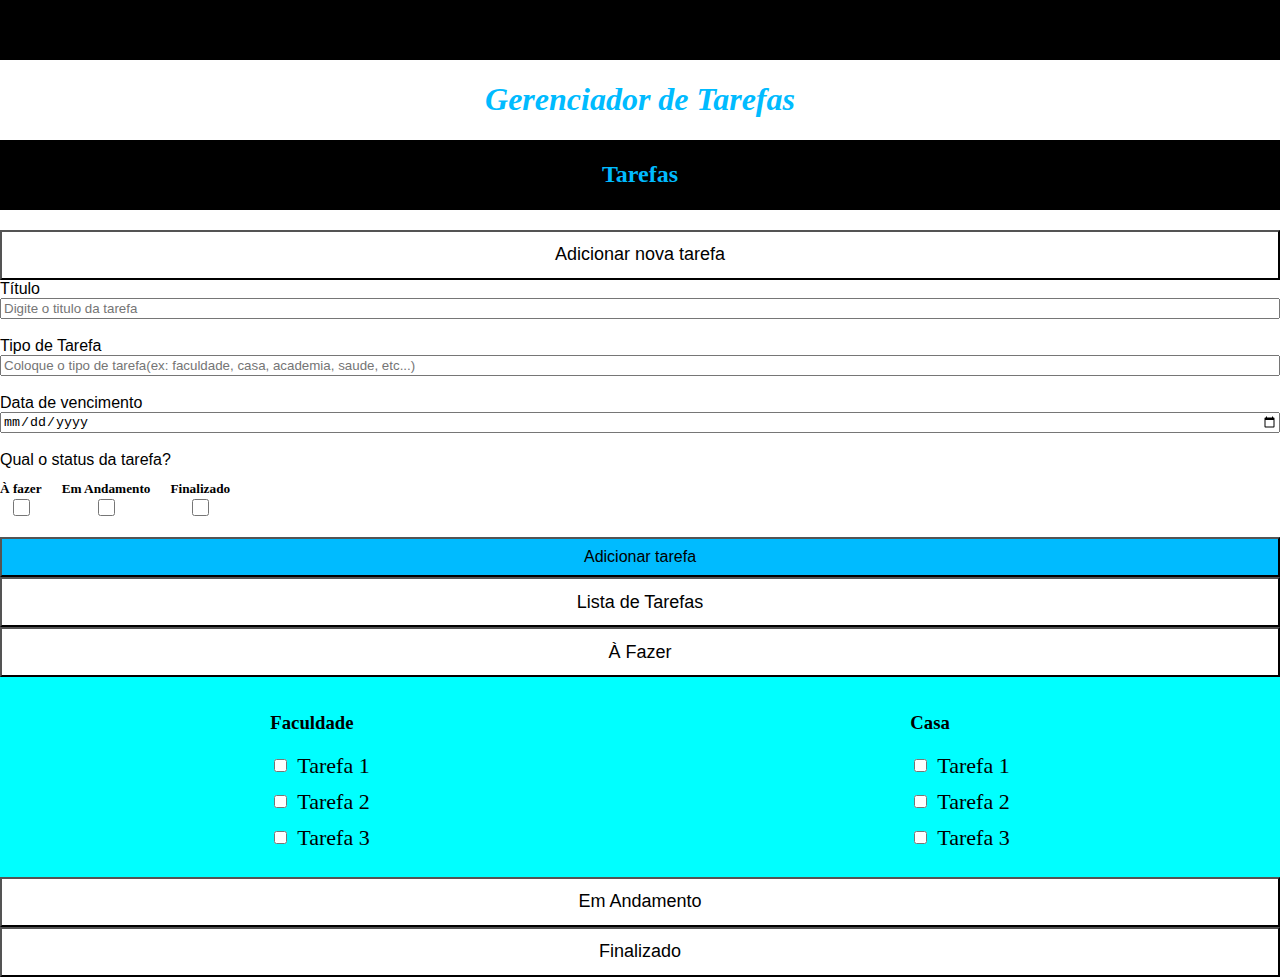
==== code/index.html @ 69883bd8 "Add files via upload" ====
<!DOCTYPE html>
<html lang="en">
<head>
  <meta charset="UTF-8">
  <meta http-equiv="X-UA-Compatible" content="IE=edge">
  <meta name="viewport" content="width=device-width, initial-scale=1.0">
  <title>Gerenciador de Tarefas</title>
  <link rel="stylesheet" href="style.css">
  <script src="script.js"></script>
</head>
<body>
  <header>.</header>
  <h1>Gerenciador de Tarefas</h1>
  <div class="tarefas">
    <h2>Tarefas</h2>

    <div class="addTarefa">
      <button class="botaoNovaTarefa">Adicionar nova tarefa</button>
      <form id="task-form">
        <label for="title">Título</label>
        <input type="text" id="title" name="title" placeholder="Digite o titulo da tarefa"><br>
      
        <label for="tipoTarefa">Tipo de Tarefa</label>
        <input type="text" id="tipoTarefa" name="tipoTarefa" placeholder="Coloque o tipo de tarefa(ex: faculdade, casa, academia, saude, etc...)"><br>
      
        <label for="due-date">Data de vencimento</label>
        <input type="date" id="due-date" name="due-date"><br>
  
        <label for="status">Qual o status da tarefa?</label>
        <div class="status">
          <div class="opcao">
            <h5>À fazer</h5>
            <input type="checkbox" id="aFazer" name="aFazer"><br>
          </div>
          <div class="opcao">
            <h5>Em Andamento</h5>
            <input type="checkbox" id="emAndamento" name="emAndamento"><br>
          </div>
          <div class="opcao">
            <h5>Finalizado</h5>
            <input type="checkbox" id="finalizado" name="finalizado"><br>
          </div>
        </div>
  
        <button class="botaoAddTarefa" type="submit">Adicionar tarefa</button>
      </form>
    </div>

    <div class="listaTarefas">
      <button>Lista de Tarefas</button>
      <button class="fazer">À Fazer</button>
      <div class="ambientes">
        <ul class="taskList">
          <h3>Faculdade</h3>
          <li>
            <input type="checkbox" id="task1" name="task1">
            <label for="task1">Tarefa 1</label>
          </li>
          <li>
            <input type="checkbox" id="task2" name="task2">
            <label for="task2">Tarefa 2</label>
          </li>
          <li>
            <input type="checkbox" id="task3" name="task3">
            <label for="task3">Tarefa 3</label>
          </li>
        </ul>
  
        <ul class="taskList">
          <h3>Casa</h3>
          <li>
            <input type="checkbox" id="task1" name="task1">
            <label for="task1">Tarefa 1</label>
          </li>
          <li>
            <input type="checkbox" id="task2" name="task2">
            <label for="task2">Tarefa 2</label>
          </li>
          <li>
            <input type="checkbox" id="task3" name="task3">
            <label for="task3">Tarefa 3</label>
          </li>
        </ul>
      </div>
      <button class="emAndamento">Em Andamento</button>
      
      <button class="finalizado">Finalizado</button>
    </div>
  </div>
    
</body>
</html>
---- code/style.css ----
body{
  padding: 0;
  margin: 0;
}

header{
  background-color: black;
  height: 60px;
}

h1{
  display: grid;
  justify-content: center;
  font-style: italic;
  color: rgb(0, 187, 255);
}

h4{
  display: grid;
  justify-content: center;
}

input[type="checkbox"]{
  cursor: pointer;
}

button{
  cursor: pointer;
}

.tarefas h2{
  background-color: black;
  display: grid;
  justify-content: center;
  align-items: center;
  color: rgb(0, 187, 255);
  height: 70px;
}

.addTarefa .botaoNovaTarefa{
  background-color: white;
  height: 50px;
  width: 100%;
  font-size: large;
}

.tarefas .ambientes{
  background-color: aqua;
  display: flex;
  justify-content: space-around;
}

.taskList{
  list-style: none;
  padding: 0;
}

.taskList li{
  display: flex;
  align-items: center;
  margin-bottom: 10px;
}

.taskList input[type="checkbox"]{
  margin-right: 10px;
}

.taskList label{
  font-size: 22px;
}

#task-form{
  display: grid;
}

#task-form label{
  font-family: 'Franklin Gothic Medium', 'Arial Narrow', Arial, sans-serif;
}

.status{
  display: flex;
  margin-top: -10px;
}

.opcao{
  margin-right: 20px;
  display: grid;
}

.opcao input{
  margin-top: -20px;
}

#task-form #due-date{
  cursor: pointer;
}

.botaoAddTarefa{
  background-color: rgb(0, 187, 255);
  font-size: medium;
  font-family: 'Lucida Sans', 'Lucida Sans Regular', 'Lucida Grande', 'Lucida Sans Unicode', Geneva, Verdana, sans-serif;
  height: 40px;
}

.listaTarefas button{
  background-color: white;
  height: 50px;
  width: 100%;
  font-size: large;
}
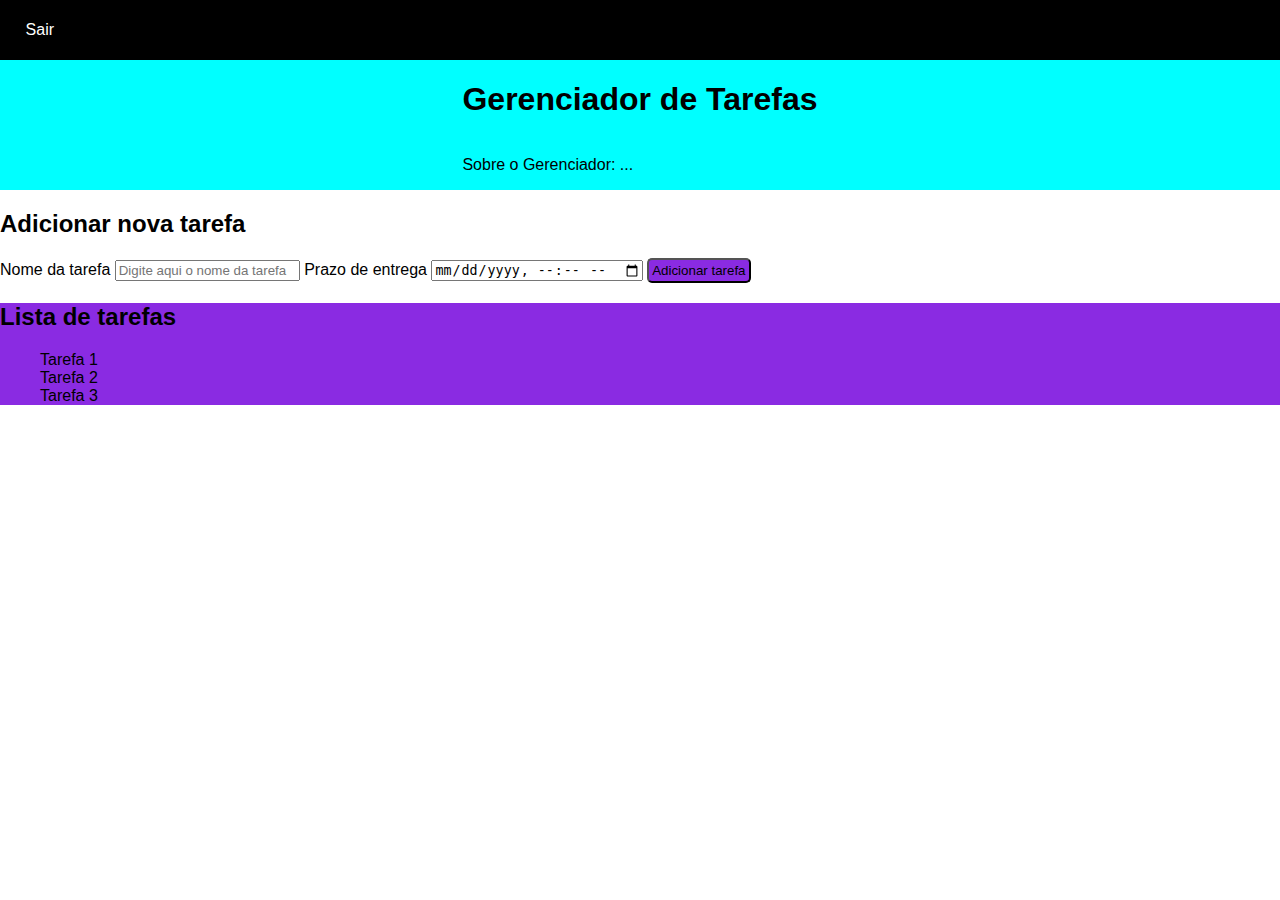
==== commit 16f60189: "Add files via upload" ====
--- a/code/index.html
+++ b/code/index.html
@@ -1,3 +1,70 @@
+<!DOCTYPE html>
+<html lang="en">
+<head>
+  <meta charset="UTF-8">
+  <meta http-equiv="X-UA-Compatible" content="IE=edge">
+  <meta name="viewport" content="width=device-width, initial-scale=1.0">
+  <title>Gerenciador de Tarefas</title>
+  <link rel="stylesheet" href="style.css">
+</head>
+<body>
+  <header>
+    <a id="sair" href="../code/login.html">Sair</a>
+  </header>
+  
+  <div class="apresentacao">
+    <h1>Gerenciador de Tarefas</h1>
+    <p>Sobre o Gerenciador: ...</p>
+  </div>
+
+  <div class="addNovaTarefa">
+    <h2>Adicionar nova tarefa</h2>
+    <form id="formulario">
+      <label for="">Nome da tarefa</label>
+      <input type="text" id="nome-tarefa" placeholder="Digite aqui o nome da tarefa">
+
+      <label for="">Prazo de entrega</label>
+      <input type="datetime-local" id="prazo-tarefa">
+      
+      <button type="submit" id="btn-add-tarefa">Adicionar tarefa</button>
+    </form>
+  </div>
+
+  <div class="listaTarefas">
+    <h2>Lista de tarefas</h2>
+    <ul id="lista-tarefas">
+      <li>Tarefa 1</li>
+      <li>Tarefa 2</li>
+      <li>Tarefa 3</li>
+    </ul>
+  </div>
+
+
+  <script src="script.js"></script>
+
+</body>
+</html>
+
+
+
+
+
+
+
+
+
+
+
+
+
+
+
+
+
+
+
+
+<!--
 <!DOCTYPE html>
 <html lang="en">
 <head>
@@ -9,13 +76,15 @@
   <script src="script.js"></script>
 </head>
 <body>
-  <header>.</header>
+  <header>
+    <a id="sair" href="../code/login.html">Sair</a>
+  </header>
   <h1>Gerenciador de Tarefas</h1>
   <div class="tarefas">
     <h2>Tarefas</h2>
 
     <div class="addTarefa">
-      <button class="botaoNovaTarefa">Adicionar nova tarefa</button>
+      <button id="botaoNovaTarefa">Adicionar nova tarefa</button>
       <form id="task-form">
         <label for="title">Título</label>
         <input type="text" id="title" name="title" placeholder="Digite o titulo da tarefa"><br>
@@ -42,7 +111,7 @@
           </div>
         </div>
   
-        <button class="botaoAddTarefa" type="submit">Adicionar tarefa</button>
+        <button id="botaoAddTarefa" type="submit">Adicionar tarefa</button>
       </form>
     </div>
 
@@ -89,4 +158,5 @@
   </div>
     
 </body>
-</html>+</html>
+-->--- a/code/style.css
+++ b/code/style.css
@@ -1,110 +1,44 @@
 body{
   padding: 0;
   margin: 0;
+  font-family: 'Franklin Gothic Medium', 'Arial Narrow', Arial, sans-serif;
 }
 
 header{
+  display: grid;
+  align-items: center;
   background-color: black;
   height: 60px;
 }
 
-h1{
+header #sair{
+  position: relative;
+  width: 30px;
+  left: 2%;
+  color: white;
+  text-decoration: none;
+}
+
+.apresentacao{
   display: grid;
   justify-content: center;
-  font-style: italic;
-  color: rgb(0, 187, 255);
+  background-color: aqua;
 }
 
-h4{
-  display: grid;
-  justify-content: center;
-}
-
-input[type="checkbox"]{
-  cursor: pointer;
-}
-
-button{
-  cursor: pointer;
-}
-
-.tarefas h2{
-  background-color: black;
-  display: grid;
-  justify-content: center;
-  align-items: center;
-  color: rgb(0, 187, 255);
-  height: 70px;
-}
-
-.addTarefa .botaoNovaTarefa{
-  background-color: white;
-  height: 50px;
-  width: 100%;
-  font-size: large;
-}
-
-.tarefas .ambientes{
-  background-color: aqua;
-  display: flex;
-  justify-content: space-around;
-}
-
-.taskList{
-  list-style: none;
-  padding: 0;
-}
-
-.taskList li{
-  display: flex;
-  align-items: center;
-  margin-bottom: 10px;
-}
-
-.taskList input[type="checkbox"]{
-  margin-right: 10px;
-}
-
-.taskList label{
-  font-size: 22px;
-}
-
-#task-form{
+.addNovaTarefa{
   display: grid;
 }
 
-#task-form label{
-  font-family: 'Franklin Gothic Medium', 'Arial Narrow', Arial, sans-serif;
+.listaTarefas{
+  background-color: blueviolet;
 }
 
-.status{
-  display: flex;
-  margin-top: -10px;
+#lista-tarefas{
+  list-style: none;
 }
 
-.opcao{
-  margin-right: 20px;
-  display: grid;
-}
-
-.opcao input{
-  margin-top: -20px;
-}
-
-#task-form #due-date{
-  cursor: pointer;
-}
-
-.botaoAddTarefa{
-  background-color: rgb(0, 187, 255);
-  font-size: medium;
-  font-family: 'Lucida Sans', 'Lucida Sans Regular', 'Lucida Grande', 'Lucida Sans Unicode', Geneva, Verdana, sans-serif;
-  height: 40px;
-}
-
-.listaTarefas button{
-  background-color: white;
-  height: 50px;
-  width: 100%;
-  font-size: large;
+#btn-add-tarefa{
+  background-color: blueviolet;
+  padding: 3px;
+  border-radius: 5px;
 }--- a/code/style.css
+++ b/code/style.css
@@ -1,110 +1,44 @@
 body{
   padding: 0;
   margin: 0;
+  font-family: 'Franklin Gothic Medium', 'Arial Narrow', Arial, sans-serif;
 }
 
 header{
+  display: grid;
+  align-items: center;
   background-color: black;
   height: 60px;
 }
 
-h1{
+header #sair{
+  position: relative;
+  width: 30px;
+  left: 2%;
+  color: white;
+  text-decoration: none;
+}
+
+.apresentacao{
   display: grid;
   justify-content: center;
-  font-style: italic;
-  color: rgb(0, 187, 255);
+  background-color: aqua;
 }
 
-h4{
-  display: grid;
-  justify-content: center;
-}
-
-input[type="checkbox"]{
-  cursor: pointer;
-}
-
-button{
-  cursor: pointer;
-}
-
-.tarefas h2{
-  background-color: black;
-  display: grid;
-  justify-content: center;
-  align-items: center;
-  color: rgb(0, 187, 255);
-  height: 70px;
-}
-
-.addTarefa .botaoNovaTarefa{
-  background-color: white;
-  height: 50px;
-  width: 100%;
-  font-size: large;
-}
-
-.tarefas .ambientes{
-  background-color: aqua;
-  display: flex;
-  justify-content: space-around;
-}
-
-.taskList{
-  list-style: none;
-  padding: 0;
-}
-
-.taskList li{
-  display: flex;
-  align-items: center;
-  margin-bottom: 10px;
-}
-
-.taskList input[type="checkbox"]{
-  margin-right: 10px;
-}
-
-.taskList label{
-  font-size: 22px;
-}
-
-#task-form{
+.addNovaTarefa{
   display: grid;
 }
 
-#task-form label{
-  font-family: 'Franklin Gothic Medium', 'Arial Narrow', Arial, sans-serif;
+.listaTarefas{
+  background-color: blueviolet;
 }
 
-.status{
-  display: flex;
-  margin-top: -10px;
+#lista-tarefas{
+  list-style: none;
 }
 
-.opcao{
-  margin-right: 20px;
-  display: grid;
-}
-
-.opcao input{
-  margin-top: -20px;
-}
-
-#task-form #due-date{
-  cursor: pointer;
-}
-
-.botaoAddTarefa{
-  background-color: rgb(0, 187, 255);
-  font-size: medium;
-  font-family: 'Lucida Sans', 'Lucida Sans Regular', 'Lucida Grande', 'Lucida Sans Unicode', Geneva, Verdana, sans-serif;
-  height: 40px;
-}
-
-.listaTarefas button{
-  background-color: white;
-  height: 50px;
-  width: 100%;
-  font-size: large;
+#btn-add-tarefa{
+  background-color: blueviolet;
+  padding: 3px;
+  border-radius: 5px;
 }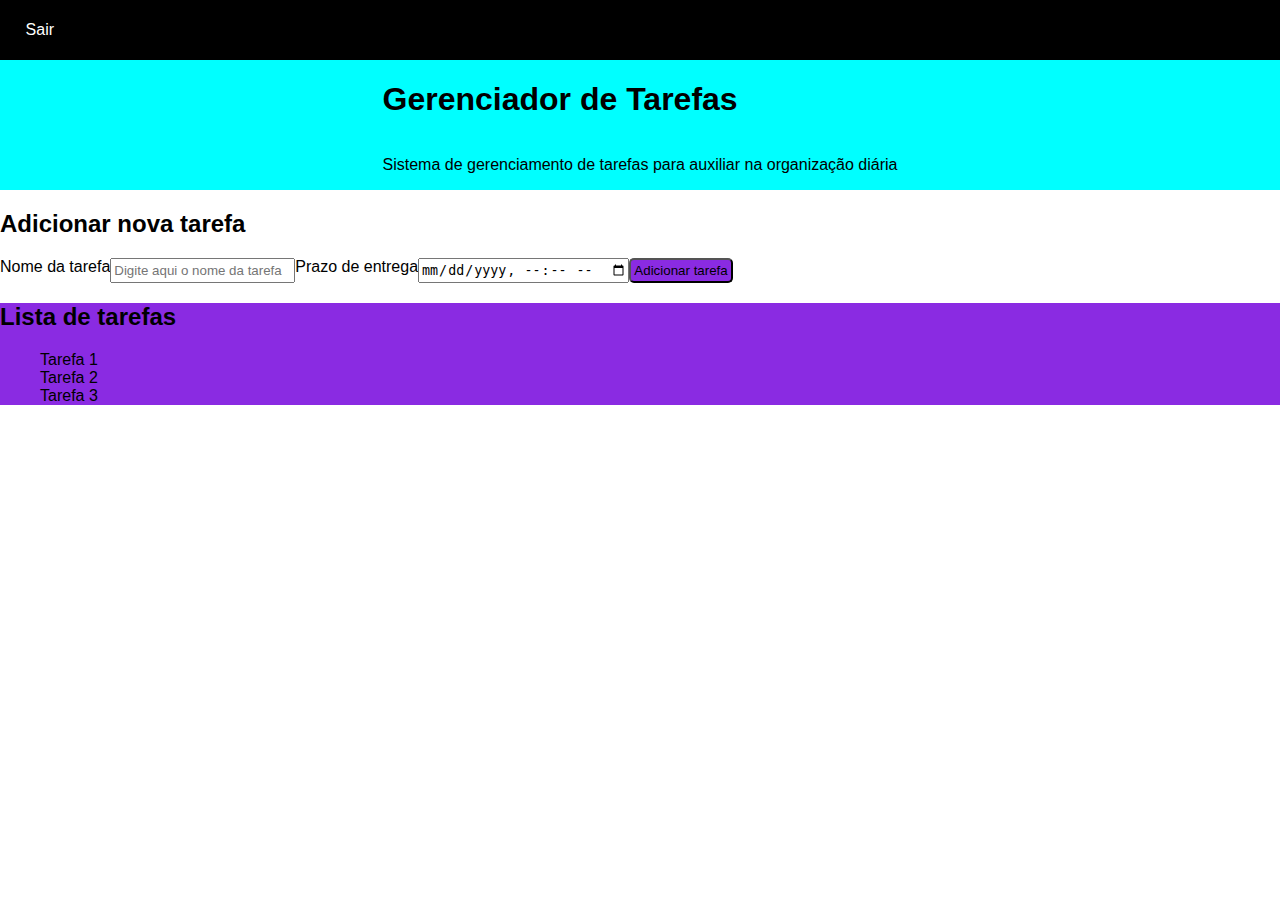
==== commit 8f3d20e4: "Adicionando uma descrição sobre o app" ====
--- a/code/index.html
+++ b/code/index.html
@@ -14,7 +14,7 @@
   
   <div class="apresentacao">
     <h1>Gerenciador de Tarefas</h1>
-    <p>Sobre o Gerenciador: ...</p>
+    <p>Sistema de gerenciamento de tarefas para auxiliar na organização diária</p>
   </div>
 
   <div class="addNovaTarefa">
@@ -43,120 +43,4 @@
   <script src="script.js"></script>
 
 </body>
-</html>
-
-
-
-
-
-
-
-
-
-
-
-
-
-
-
-
-
-
-
-
-<!--
-<!DOCTYPE html>
-<html lang="en">
-<head>
-  <meta charset="UTF-8">
-  <meta http-equiv="X-UA-Compatible" content="IE=edge">
-  <meta name="viewport" content="width=device-width, initial-scale=1.0">
-  <title>Gerenciador de Tarefas</title>
-  <link rel="stylesheet" href="style.css">
-  <script src="script.js"></script>
-</head>
-<body>
-  <header>
-    <a id="sair" href="../code/login.html">Sair</a>
-  </header>
-  <h1>Gerenciador de Tarefas</h1>
-  <div class="tarefas">
-    <h2>Tarefas</h2>
-
-    <div class="addTarefa">
-      <button id="botaoNovaTarefa">Adicionar nova tarefa</button>
-      <form id="task-form">
-        <label for="title">Título</label>
-        <input type="text" id="title" name="title" placeholder="Digite o titulo da tarefa"><br>
-      
-        <label for="tipoTarefa">Tipo de Tarefa</label>
-        <input type="text" id="tipoTarefa" name="tipoTarefa" placeholder="Coloque o tipo de tarefa(ex: faculdade, casa, academia, saude, etc...)"><br>
-      
-        <label for="due-date">Data de vencimento</label>
-        <input type="date" id="due-date" name="due-date"><br>
-  
-        <label for="status">Qual o status da tarefa?</label>
-        <div class="status">
-          <div class="opcao">
-            <h5>À fazer</h5>
-            <input type="checkbox" id="aFazer" name="aFazer"><br>
-          </div>
-          <div class="opcao">
-            <h5>Em Andamento</h5>
-            <input type="checkbox" id="emAndamento" name="emAndamento"><br>
-          </div>
-          <div class="opcao">
-            <h5>Finalizado</h5>
-            <input type="checkbox" id="finalizado" name="finalizado"><br>
-          </div>
-        </div>
-  
-        <button id="botaoAddTarefa" type="submit">Adicionar tarefa</button>
-      </form>
-    </div>
-
-    <div class="listaTarefas">
-      <button>Lista de Tarefas</button>
-      <button class="fazer">À Fazer</button>
-      <div class="ambientes">
-        <ul class="taskList">
-          <h3>Faculdade</h3>
-          <li>
-            <input type="checkbox" id="task1" name="task1">
-            <label for="task1">Tarefa 1</label>
-          </li>
-          <li>
-            <input type="checkbox" id="task2" name="task2">
-            <label for="task2">Tarefa 2</label>
-          </li>
-          <li>
-            <input type="checkbox" id="task3" name="task3">
-            <label for="task3">Tarefa 3</label>
-          </li>
-        </ul>
-  
-        <ul class="taskList">
-          <h3>Casa</h3>
-          <li>
-            <input type="checkbox" id="task1" name="task1">
-            <label for="task1">Tarefa 1</label>
-          </li>
-          <li>
-            <input type="checkbox" id="task2" name="task2">
-            <label for="task2">Tarefa 2</label>
-          </li>
-          <li>
-            <input type="checkbox" id="task3" name="task3">
-            <label for="task3">Tarefa 3</label>
-          </li>
-        </ul>
-      </div>
-      <button class="emAndamento">Em Andamento</button>
-      
-      <button class="finalizado">Finalizado</button>
-    </div>
-  </div>
-    
-</body>
-</html>
--->+</html>--- a/code/style.css
+++ b/code/style.css
@@ -25,8 +25,14 @@
   background-color: aqua;
 }
 
-.addNovaTarefa{
-  display: grid;
+.addNovaTarefa form{
+  display: flex;
+}
+
+@media only screen and (max-width: 450px) {
+  .addNovaTarefa form{
+    display: grid;
+  }
 }
 
 .listaTarefas{
@@ -39,6 +45,7 @@
 
 #btn-add-tarefa{
   background-color: blueviolet;
+  cursor: pointer;
   padding: 3px;
   border-radius: 5px;
 }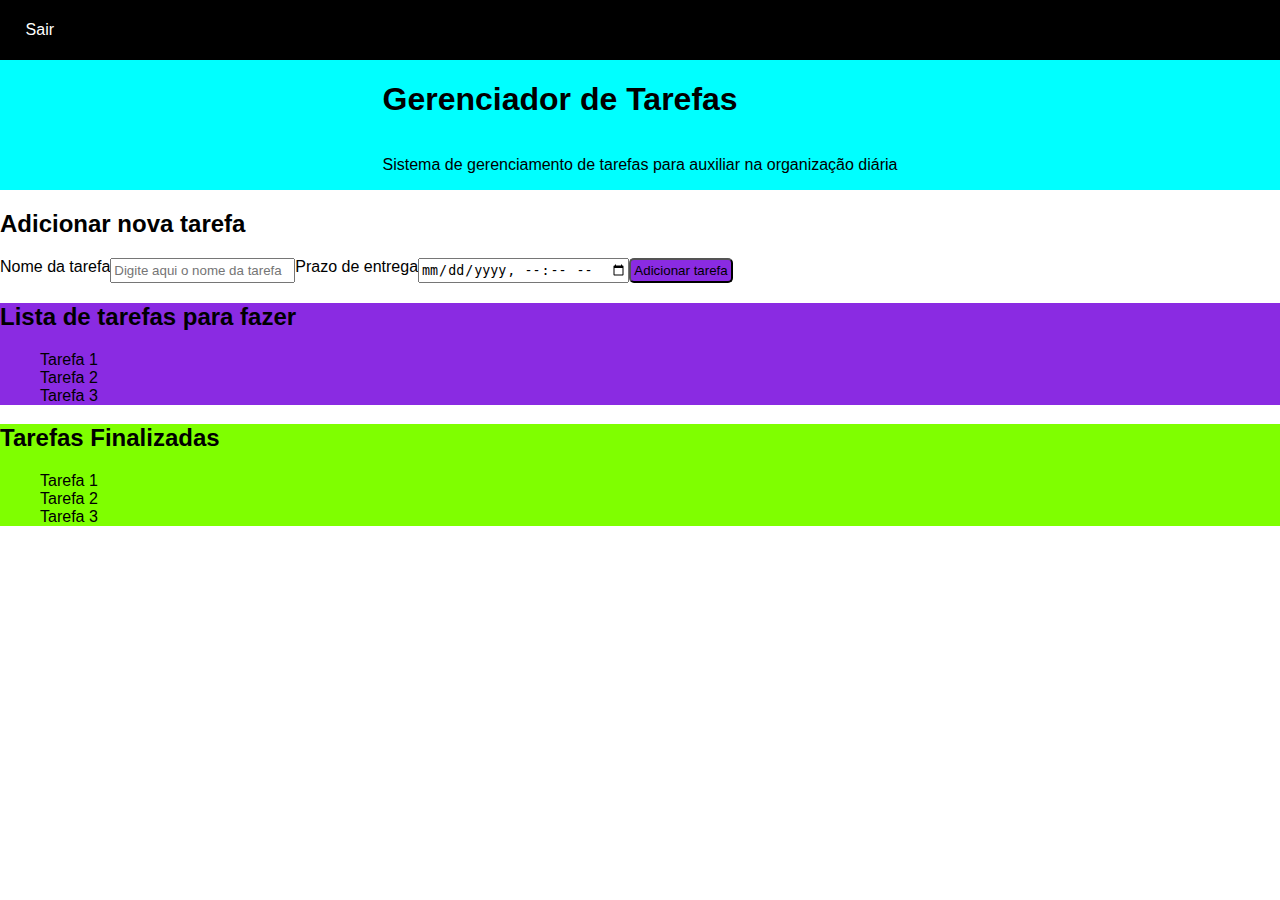
==== commit 24c0fa63: "Criação da div Tarefas finalizadas e lista para fazer ordenada por data" ====
--- a/code/index.html
+++ b/code/index.html
@@ -30,9 +30,18 @@
     </form>
   </div>
 
-  <div class="listaTarefas">
-    <h2>Lista de tarefas</h2>
-    <ul id="lista-tarefas">
+  <div class="listaTarefasParaFazer">
+    <h2>Lista de tarefas para fazer</h2>
+    <ul id="lista-tarefas-para-fazer">
+      <li>Tarefa 1</li>
+      <li>Tarefa 2</li>
+      <li>Tarefa 3</li>
+    </ul>
+  </div>
+
+  <div class="tarefasFinalizadas">
+    <h2>Tarefas Finalizadas</h2>
+    <ul id="tarefas-finalizadas">
       <li>Tarefa 1</li>
       <li>Tarefa 2</li>
       <li>Tarefa 3</li>
--- a/code/style.css
+++ b/code/style.css
@@ -35,11 +35,11 @@
   }
 }
 
-.listaTarefas{
+.listaTarefasParaFazer{
   background-color: blueviolet;
 }
 
-#lista-tarefas{
+#lista-tarefas-para-fazer{
   list-style: none;
 }
 
@@ -48,4 +48,12 @@
   cursor: pointer;
   padding: 3px;
   border-radius: 5px;
+}
+
+.tarefasFinalizadas{
+  background-color: chartreuse;
+}
+
+#tarefas-finalizadas{
+  list-style: none;
 }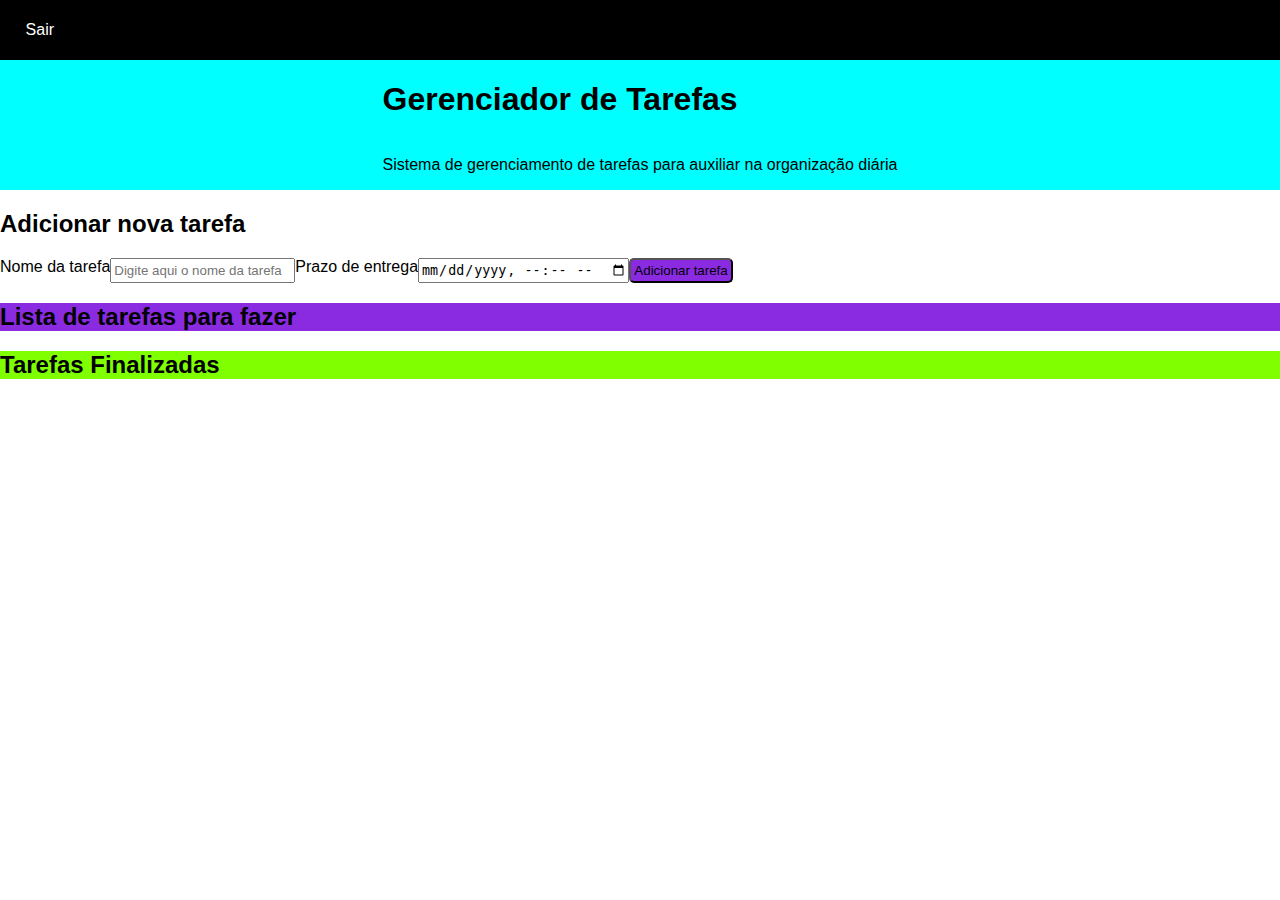
==== commit 348e5b09: "correções em tarefas para fazer e finalizadas" ====
--- a/code/index.html
+++ b/code/index.html
@@ -33,18 +33,12 @@
   <div class="listaTarefasParaFazer">
     <h2>Lista de tarefas para fazer</h2>
     <ul id="lista-tarefas-para-fazer">
-      <li>Tarefa 1</li>
-      <li>Tarefa 2</li>
-      <li>Tarefa 3</li>
     </ul>
   </div>
 
   <div class="tarefasFinalizadas">
     <h2>Tarefas Finalizadas</h2>
     <ul id="tarefas-finalizadas">
-      <li>Tarefa 1</li>
-      <li>Tarefa 2</li>
-      <li>Tarefa 3</li>
     </ul>
   </div>
 
